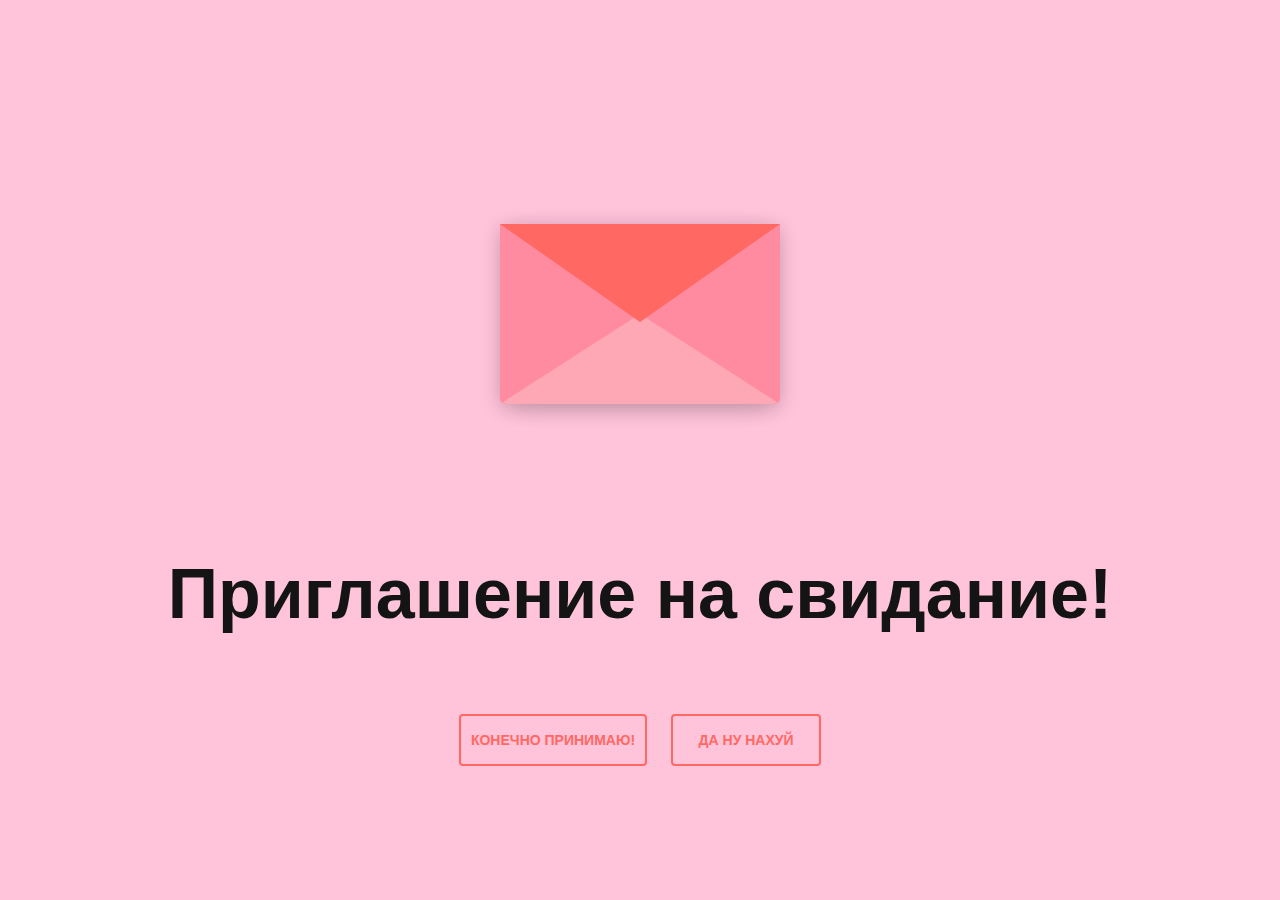
==== index.html @ ff63d980 "Update index.html" ====
<!DOCTYPE html>
<html>
    <head>
        <meta charset="UTF-8">
        <meta name="viewport" content="width=device-width, initial-scale=1">
        <link href="index.css" rel="stylesheet">
        <script src="https://ajax.googleapis.com/ajax/libs/jquery/3.6.1/jquery.min.js"></script>
        <title>Virtual Valentine's Day Card</title>
    </head>
    <body>
        <div class="envelope-wrapper">
            <div id="envelope" class="close">
                <div class="front flap"></div>
                <div class="front pocket"></div>
                <div class="letter">
                    <p class="words line1">Жду тебя, красавица!</p>
                    <p class="words line2">19:40 - ресторан "Горизонты"</p>
                    <p class="words line3">Люблю,</p>
                    <p class="words line4">Сеня</p>
                </div>
                <div class="hearts">
                    <div class="heart a1"></div>
                    <div class="heart a2"></div>
                    <div class="heart a3"></div>
                </div>
            </div>
        </div>
        <h1 class="valentine">Приглашение на свидание!</h1>
        <div class="reset">
            <button id="open">Конечно принимаю!</button>
            <button id="reset">Да ну нахуй</button>
        </div>
        <script src="index.js"></script>
    </body>
</html>
---- index.css ----
body {
    background-color: #ffc3da;
    margin: 0;
    padding: 0;
    display: flex;
    flex-direction: column;
    align-items: center;
    justify-content: center;
    min-height: 100vh;
}

.envelope-wrapper {
    height: 380px;
    display: flex;
    align-items: center;
    justify-content: center;
}

#envelope {
    position: relative;
    height: 180px;
    width: 280px;
    border-bottom-left-radius: 6px;
    border-bottom-right-radius: 6px;
    background-color: #FF6863;
    box-shadow: 0 4px 20px rgba(0, 0, 0, 0.2);
}

#envelope:hover {
    cursor: pointer;
}

.front {
    position: absolute;
    width: 0;
    height: 0;
    z-index: 3;
}

.flap {
    border-top: 98px solid #FF6863;
    border-left: 140px solid transparent;
    border-right: 140px solid transparent;
    border-bottom: 82px solid transparent;
    transform-origin: top;
}

.pocket {
    border-left: 140px solid #FF8BA0;
    border-right: 140px solid #FF8BA0;
    border-bottom: 90px solid #FFA8B5;
    border-top: 90px solid transparent;
    border-bottom-left-radius: 6px;
    border-bottom-right-radius: 6px;
}

.letter {
    position: relative;
    background-color: white;
    width: 90%;
    height: 95%;
    top: 5%;
    border-radius: 10px;
    box-shadow: 0 2px 26px rgba(0, 0, 0, .12);
    margin-left: auto;
    margin-right: auto;
}

.letter:after {
    content: "";
    position: absolute;
    top: 0;
    bottom: 0;
    left: 0;
    right: 0;
}

.words {
    position: absolute;
    left: 10%;
    width: 80%;
    height: 14%;
    font-size: 15px;
    font-family: Arial, Helvetica, sans-serif;
    color: black;
}

.line1 {
    top: 15%;
}
.line2 {
    top: 30%;
}
.line3 {
    top: 50%;
    text-align: center;
}
.line4 {
    top: 65%;
    text-align: center;
}

.open .flap {
    transform: rotatex(180deg);
    transition: transform 0.4s ease, z-index 0.6s;
    z-index: 1;
}

.close .flap {
    transform: rotatex(0deg);
    transition: transform 0.4s 0.6s ease, z-index 1s;
    z-index: 5;
}

.open .letter {
    transform: translatey(-80px);
    transition: transform 0.4s 0.6s ease, z-index 0.6s;
    z-index: 2;
}

.close .letter {
    transform: translatey(0deg);
    transition: transform 0.4s ease, z-index 1s;
    z-index: 1;
}

.hearts {
    position: absolute;
    top: 90px;
    left: 0;
    right: 0;
    z-index: 2;
}

.heart {
    position: absolute;
    bottom: 0;
    right: 10%;
}

.heart:before, .heart:after {
    position: absolute;
    content: "";
    background: #d00000;
    width: 50px;
    height: 80px;
    left: 50px;
    top: 0;
    border-radius: 50px 50px 0 0;
    transform: rotate(-45deg);
    transform-origin: 0 100%;
}

.heart:after {
    left: 0;
    transform: rotate(45deg);
    transform-origin: 100% 100%;
}

.close .heart {
    opacity: 0;
    animation: none;
}

.a1 {
    left: 20%;
    transform: scale(0.6);
    opacity: 1;
    animation: slideUp 4s linear 1, sideSway 2s  ease-in-out 4 alternate;
    animation-fill-mode: forwards;
    animation-delay: 0.7s;
}
.a2 {
    left: 55%;
    transform: scale(1);
    opacity: 1;
    animation: slideUp 5s linear 1, sideSway 4s  ease-in-out 2 alternate;
    animation-fill-mode: forwards;
    animation-delay: 0.7s;
}
.a3 {
    left: 10%;
    transform: scale(0.8);
    opacity: 1;
    animation: slideUp 7s linear 1, sideSway 2s  ease-in-out 6 alternate;
    animation-fill-mode: forwards;
    animation-delay: 0.7s;
}

@keyframes slideUp {
    0% {
       top: 0;
    }
    100% {
        top: -600px;
    }
}

@keyframes sideSway {
    0% {
        margin-left: 0px;
    }
    100% {
        margin-left: 50px;
    }
}

.reset {
    text-align: center;
    margin-top: 20px;
}

.reset button {
    font-weight: 800;
    font-style: normal;
    transition: all 0.1s linear;
    background-color: transparent;
    border: solid 2px #FF6863;
    border-radius: 4px;
    color: #FF6863;
    display: inline-block;
    font-size: 14px;
    text-transform: uppercase;
    margin: 10px;
    padding: 10px;
    line-height: 2em;
    text-decoration: none;
    min-width: 150px;
    outline: none;
}

.reset button:hover {
    background-color: #FF6863;
    cursor: pointer;
    color: white;
}

.valentine {
    text-align: center;
    font-family: Arial, Helvetica, sans-serif;
    color: rgb(20, 20, 20);
    font-size: 70px;
    margin: 50px 20px;
}

/* Медиазапросы для адаптивности */
@media (max-width: 768px) {
    .envelope-wrapper {
        height: 300px;
    }

    #envelope {
        width: 200px;
        height: 120px;
    }

    .flap {
        border-top: 70px solid #FF6863;
        border-left: 100px solid transparent;
        border-right: 100px solid transparent;
        border-bottom: 60px solid transparent;
    }

    .pocket {
        border-left: 100px solid #FF8BA0;
        border-right: 100px solid #FF8BA0;
        border-bottom: 60px solid #FFA8B5;
    }

    .letter {
        width: 85%;
        height: 90%;
    }

    .words {
        font-size: 12px;
    }

    .valentine {
        font-size: 40px;
        margin: 30px 10px;
    }

    .reset button {
        min-width: 120px;
        font-size: 12px;
        padding: 8px;
    }
}

@media (max-width: 480px) {
    .envelope-wrapper {
        height: 250px;
    }

    #envelope {
        width: 150px;
        height: 90px;
    }

    .flap {
        border-top: 50px solid #FF6863;
        border-left: 75px solid transparent;
        border-right: 75px solid transparent;
        border-bottom: 40px solid transparent;
    }

    .pocket {
        border-left: 75px solid #FF8BA0;
        border-right: 75px solid #FF8BA0;
        border-bottom: 40px solid #FFA8B5;
    }

    .letter {
        width: 80%;
        height: 85%;
    }

    .words {
        font-size: 10px;
    }

    .valentine {
        font-size: 30px;
        margin: 20px 10px;
    }

    .reset button {
        min-width: 100px;
        font-size: 10px;
        padding: 6px;
    }
}
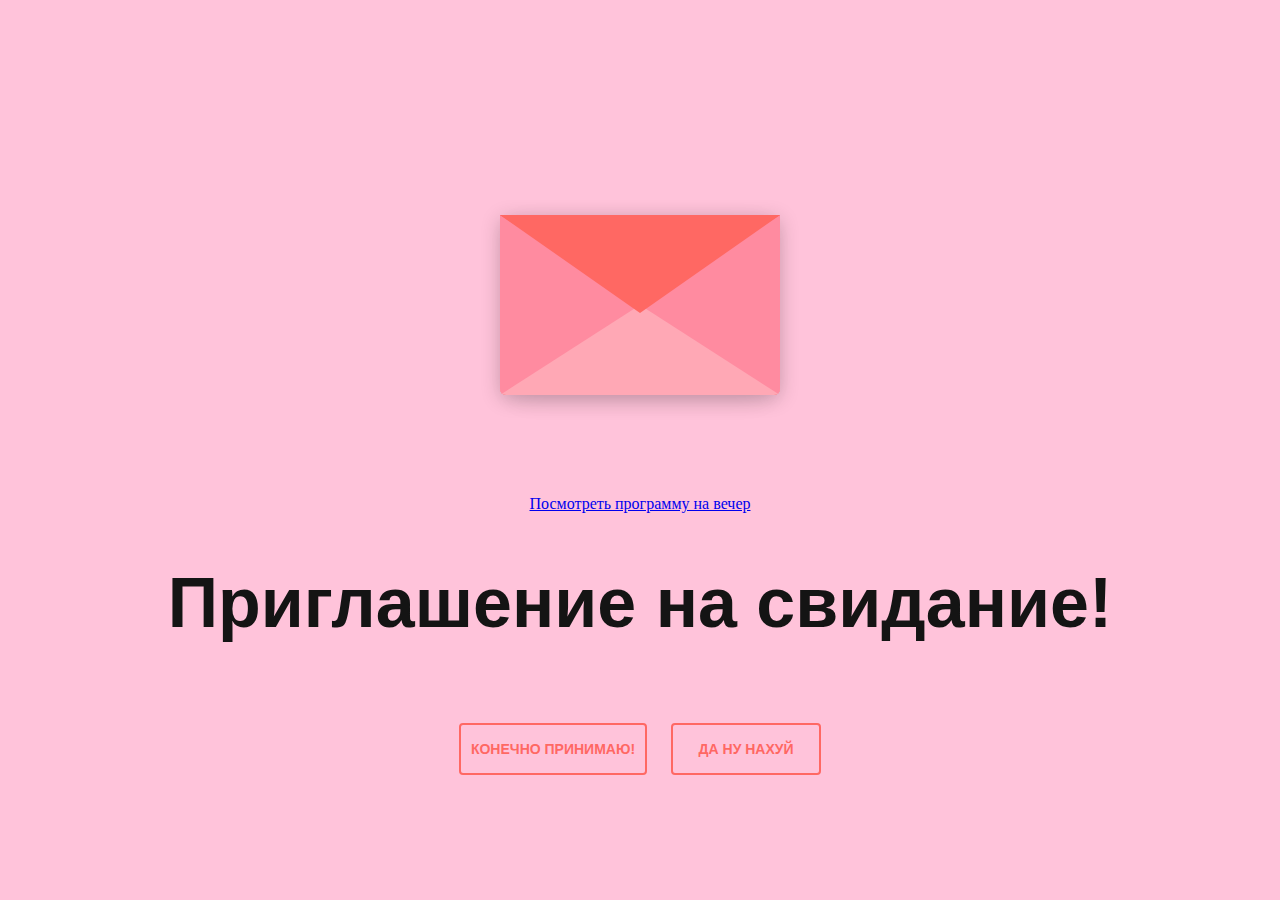
==== commit 118e6672: "Update index.html" ====
--- a/index.html
+++ b/index.html
@@ -14,8 +14,8 @@
                 <div class="front pocket"></div>
                 <div class="letter">
                     <p class="words line1">Жду тебя, красавица!</p>
-                    <p class="words line2">19:40 - ресторан "Горизонты"</p>
-                    <p class="words line3">Люблю,</p>
+                    <p class="words line2">Представляю тебе нашу программу:</p>
+                    <p class="words line3">С любовью,</p>
                     <p class="words line4">Сеня</p>
                 </div>
                 <div class="hearts">
@@ -25,6 +25,9 @@
                 </div>
             </div>
         </div>
+        <div class="program-button hidden">
+            <a href="program.html" class="program-link">Посмотреть программу на вечер</a>
+        </div>
         <h1 class="valentine">Приглашение на свидание!</h1>
         <div class="reset">
             <button id="open">Конечно принимаю!</button>
--- a/index.css
+++ b/index.css
@@ -330,4 +330,84 @@
         font-size: 10px;
         padding: 6px;
     }
-}
+    /* Основные стили для программы */
+.program-wrapper {
+    text-align: center;
+    padding: 20px;
+    background-color: #ffc3da;
+    min-height: 100vh;
+    display: flex;
+    flex-direction: column;
+    align-items: center;
+    justify-content: center;
+}
+
+.program-title {
+    font-family: Arial, Helvetica, sans-serif;
+    color: rgb(20, 20, 20);
+    font-size: 50px;
+    margin-bottom: 30px;
+}
+
+.program-container {
+    background-color: white;
+    padding: 20px;
+    border-radius: 10px;
+    box-shadow: 0 4px 20px rgba(0, 0, 0, 0.2);
+    max-width: 600px;
+    width: 100%;
+}
+
+.event {
+    margin-bottom: 20px;
+    padding: 10px;
+    border-bottom: 1px solid #FF6863;
+}
+
+.event:last-child {
+    border-bottom: none;
+}
+
+.event-time {
+    font-family: Arial, Helvetica, sans-serif;
+    color: #FF6863;
+    font-size: 24px;
+    margin: 0;
+}
+
+.event-description {
+    font-family: Arial, Helvetica, sans-serif;
+    color: rgb(20, 20, 20);
+    font-size: 18px;
+    margin: 5px 0 0;
+}
+
+/* Адаптивность */
+@media (max-width: 768px) {
+    .program-title {
+        font-size: 40px;
+    }
+
+    .event-time {
+        font-size: 20px;
+    }
+
+    .event-description {
+        font-size: 16px;
+    }
+}
+
+@media (max-width: 480px) {
+    .program-title {
+        font-size: 30px;
+    }
+
+    .event-time {
+        font-size: 18px;
+    }
+
+    .event-description {
+        font-size: 14px;
+    }
+}
+}
